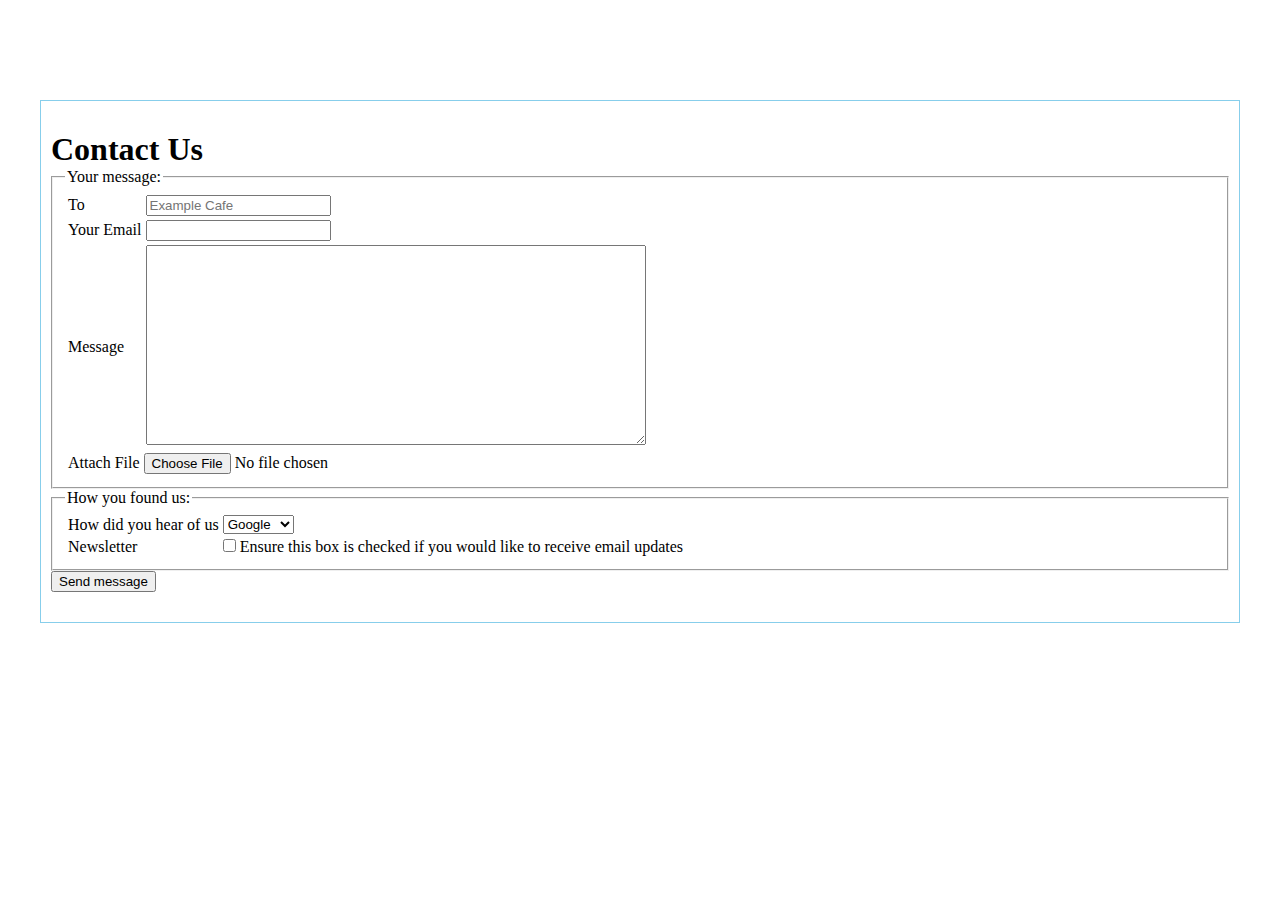
==== b/index.html @ 08ecc966 "Bai tap" ====
<!DOCTYPE html>
<html lang="en">

<head>
    <meta charset="UTF-8">
    <meta name="viewport" content="width=device-width, initial-scale=1.0">
    <title>Bai 6b</title>
    <link rel="stylesheet" href="../b/style.css">
</head>

<body>
    <div class="section-1">
        <div class="container">
            <div class="inner-wrap">
                <!-- head  -->
                <div class="inner-head">
                    <h1>Contact Us</h1>
                </div>
                <!-- main -->
                <div class="inner-main">
                    <!-- box 1 -->
                    <div class="inner-box1">
                        <fieldset>
                            <legend>Your message:</legend>
                            <div class="inner-content">
                                <table>
                                    <tr>
                                        <td>
                                            <label for="to">To</label>
                                        </td>
                                        <td>
                                            <input type="text" placeholder="Example Cafe" id="to">
                                        </td>
                                    </tr>
                                    <tr>
                                        <td><label for="yourEmail">Your Email</label></td>
                                        <td><input type="text" id="yourEmail"></td>
                                    </tr>
                                    <tr>
                                        <td><label for="message">Message</label></td>
                                        <td><textarea name="message" id="message" ></textarea></td>
                                    </tr>
                                    <tr>
                                        <td colspan="2">
                                            Attach File <input type="submit" value="Choose File"> No file chosen
                                        </td>
                                    </tr>
                                </table>
                            </div>
                        </fieldset>
                    </div>
                    <!-- box 2 -->
                    <div class="inner-box2">
                        <fieldset>
                            <legend>How you found us:</legend>
                            <table>
                                <tr>
                                    <td><label for="how"> How did you hear of us </label></td>
                                    <td><select name="how" id="how">
                                            <option value="google">Google</option>
                                            <option value="chrome">Chrome</option>
                                            <option value="thorium">Thorium</option>
                                        </select></td>
                                </tr>
                                <tr>
                                    <td>
                                        <label for="newsletter">Newsletter</label>
                                    </td>
                                    <td>
                                        <input type="checkbox" id="ensure">
                                        <label for="ensure">Ensure this box is checked if you would like to receive email updates</label>
                                    </td>
                                </tr>
                            </table>
                        </fieldset>
                    </div>
                </div>
                <!-- footer -->
                <footer>
                    <input type="submit" value="Send message">
                </footer>
            </div>
        </div>
    </div>
</body>

</html>
---- b/style.css ----
*{
    margin: 0px;
  
    box-sizing: border-box;
}

.section-1 .container {
    border: 1px solid skyblue;
    max-width: 1200px;
    width: 100%;
    margin: 100px auto;
    padding: 30px 10px;
}
#message{
    width: 500px;
    height: 200px;
}
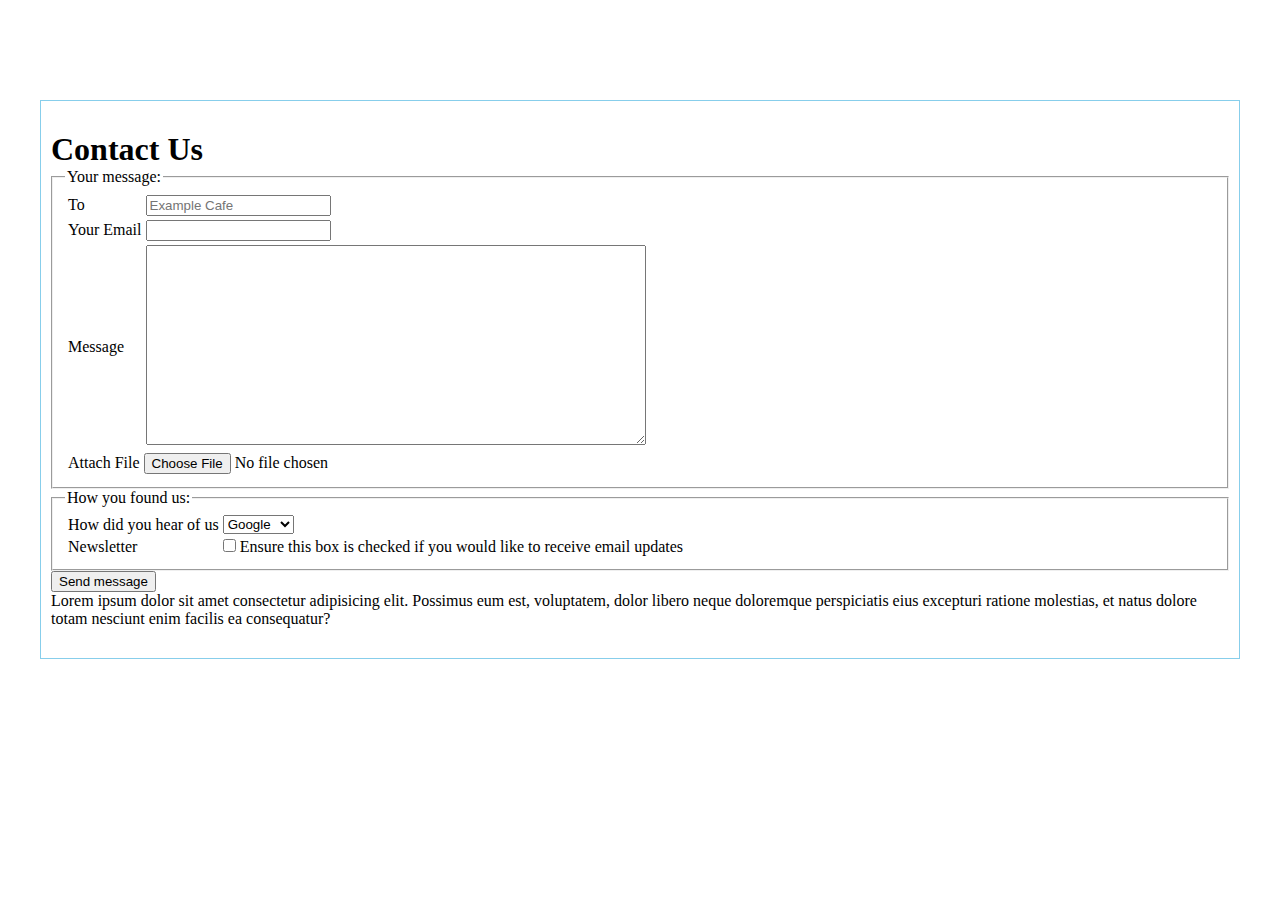
==== commit f3ee3457: "Chang 1" ====
--- a/b/index.html
+++ b/b/index.html
@@ -38,7 +38,7 @@
                                     </tr>
                                     <tr>
                                         <td><label for="message">Message</label></td>
-                                        <td><textarea name="message" id="message" ></textarea></td>
+                                        <td><textarea name="message" id="message"></textarea></td>
                                     </tr>
                                     <tr>
                                         <td colspan="2">
@@ -79,6 +79,7 @@
                 <footer>
                     <input type="submit" value="Send message">
                 </footer>
+                <p>Lorem ipsum dolor sit amet consectetur adipisicing elit. Possimus eum est, voluptatem, dolor libero neque doloremque perspiciatis eius excepturi ratione molestias, et natus dolore totam nesciunt enim facilis ea consequatur?</p>
             </div>
         </div>
     </div>
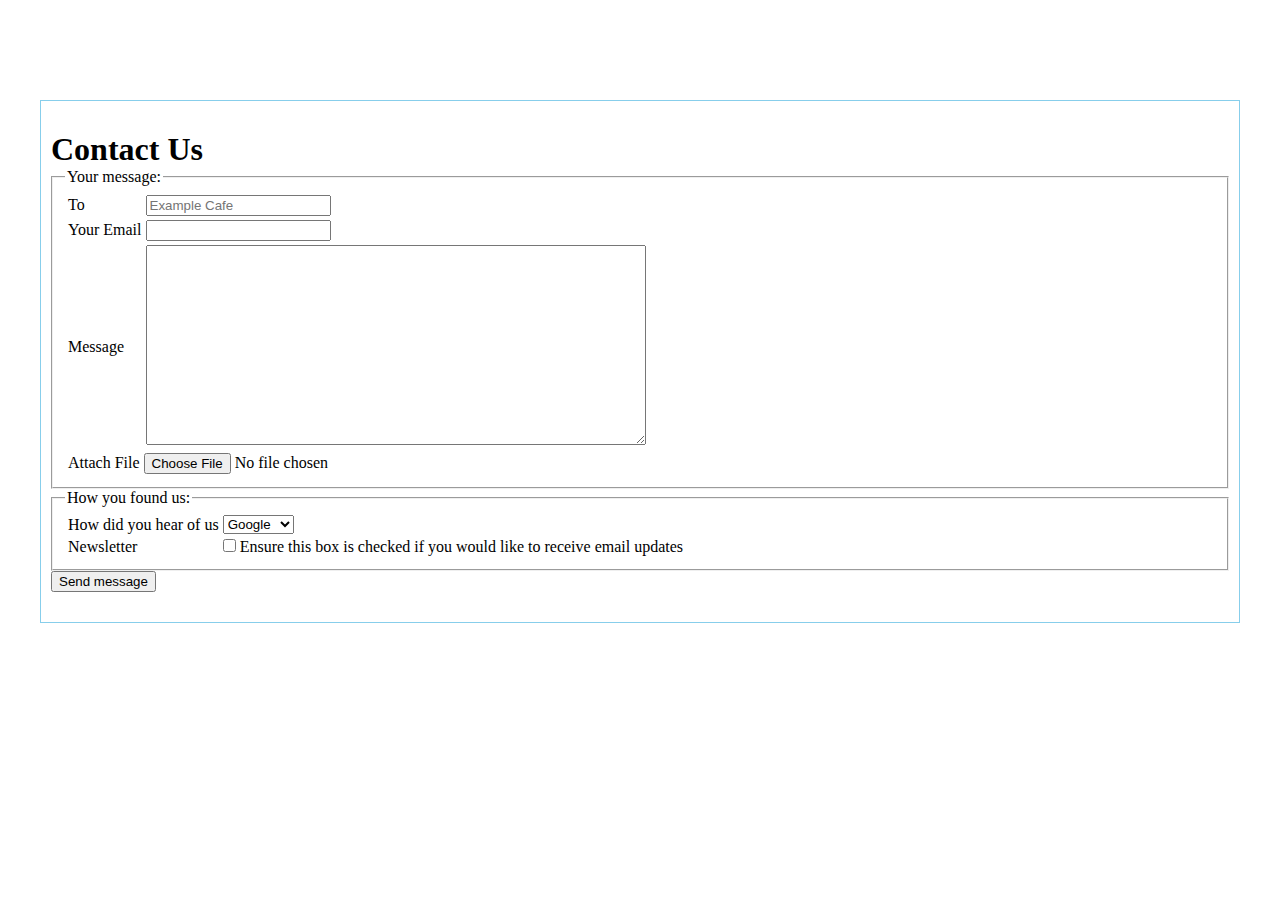
==== commit 6bddde08: "Change 2" ====
--- a/b/index.html
+++ b/b/index.html
@@ -79,7 +79,6 @@
                 <footer>
                     <input type="submit" value="Send message">
                 </footer>
-                <p>Lorem ipsum dolor sit amet consectetur adipisicing elit. Possimus eum est, voluptatem, dolor libero neque doloremque perspiciatis eius excepturi ratione molestias, et natus dolore totam nesciunt enim facilis ea consequatur?</p>
             </div>
         </div>
     </div>
